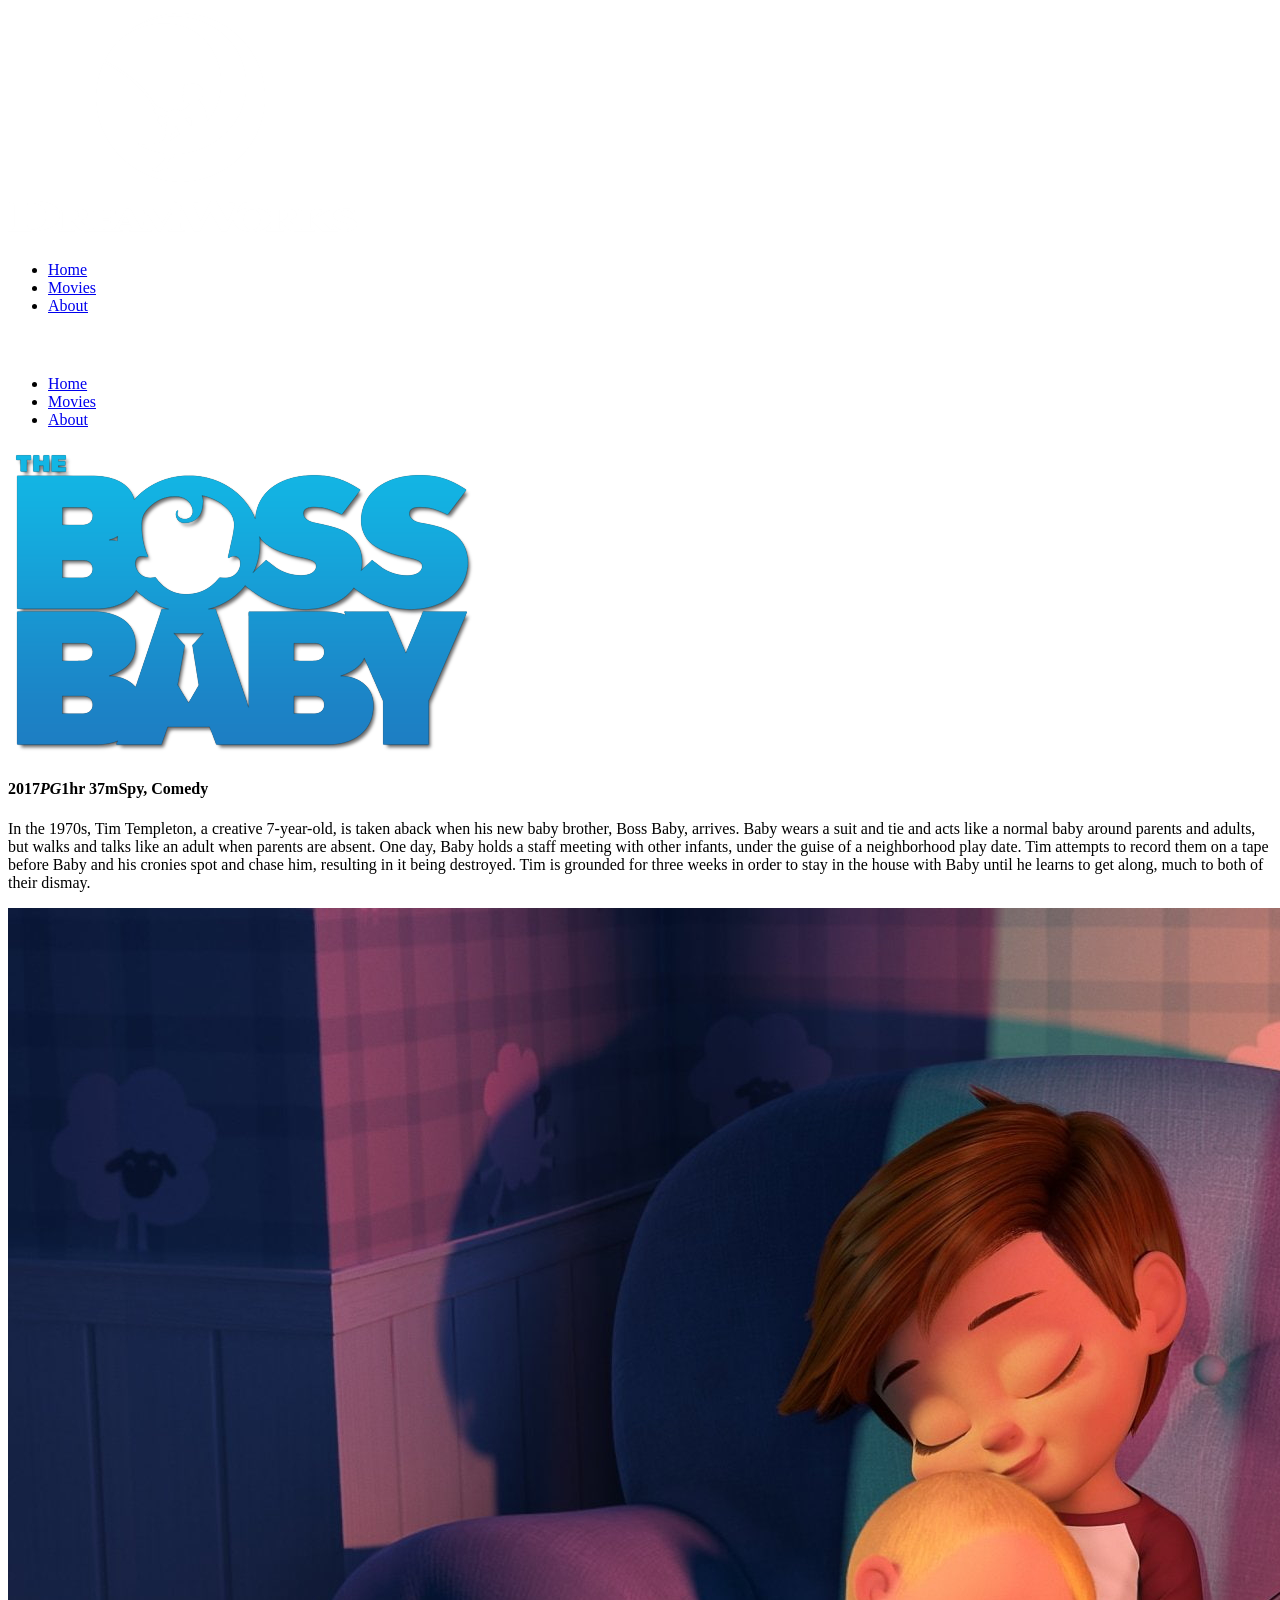
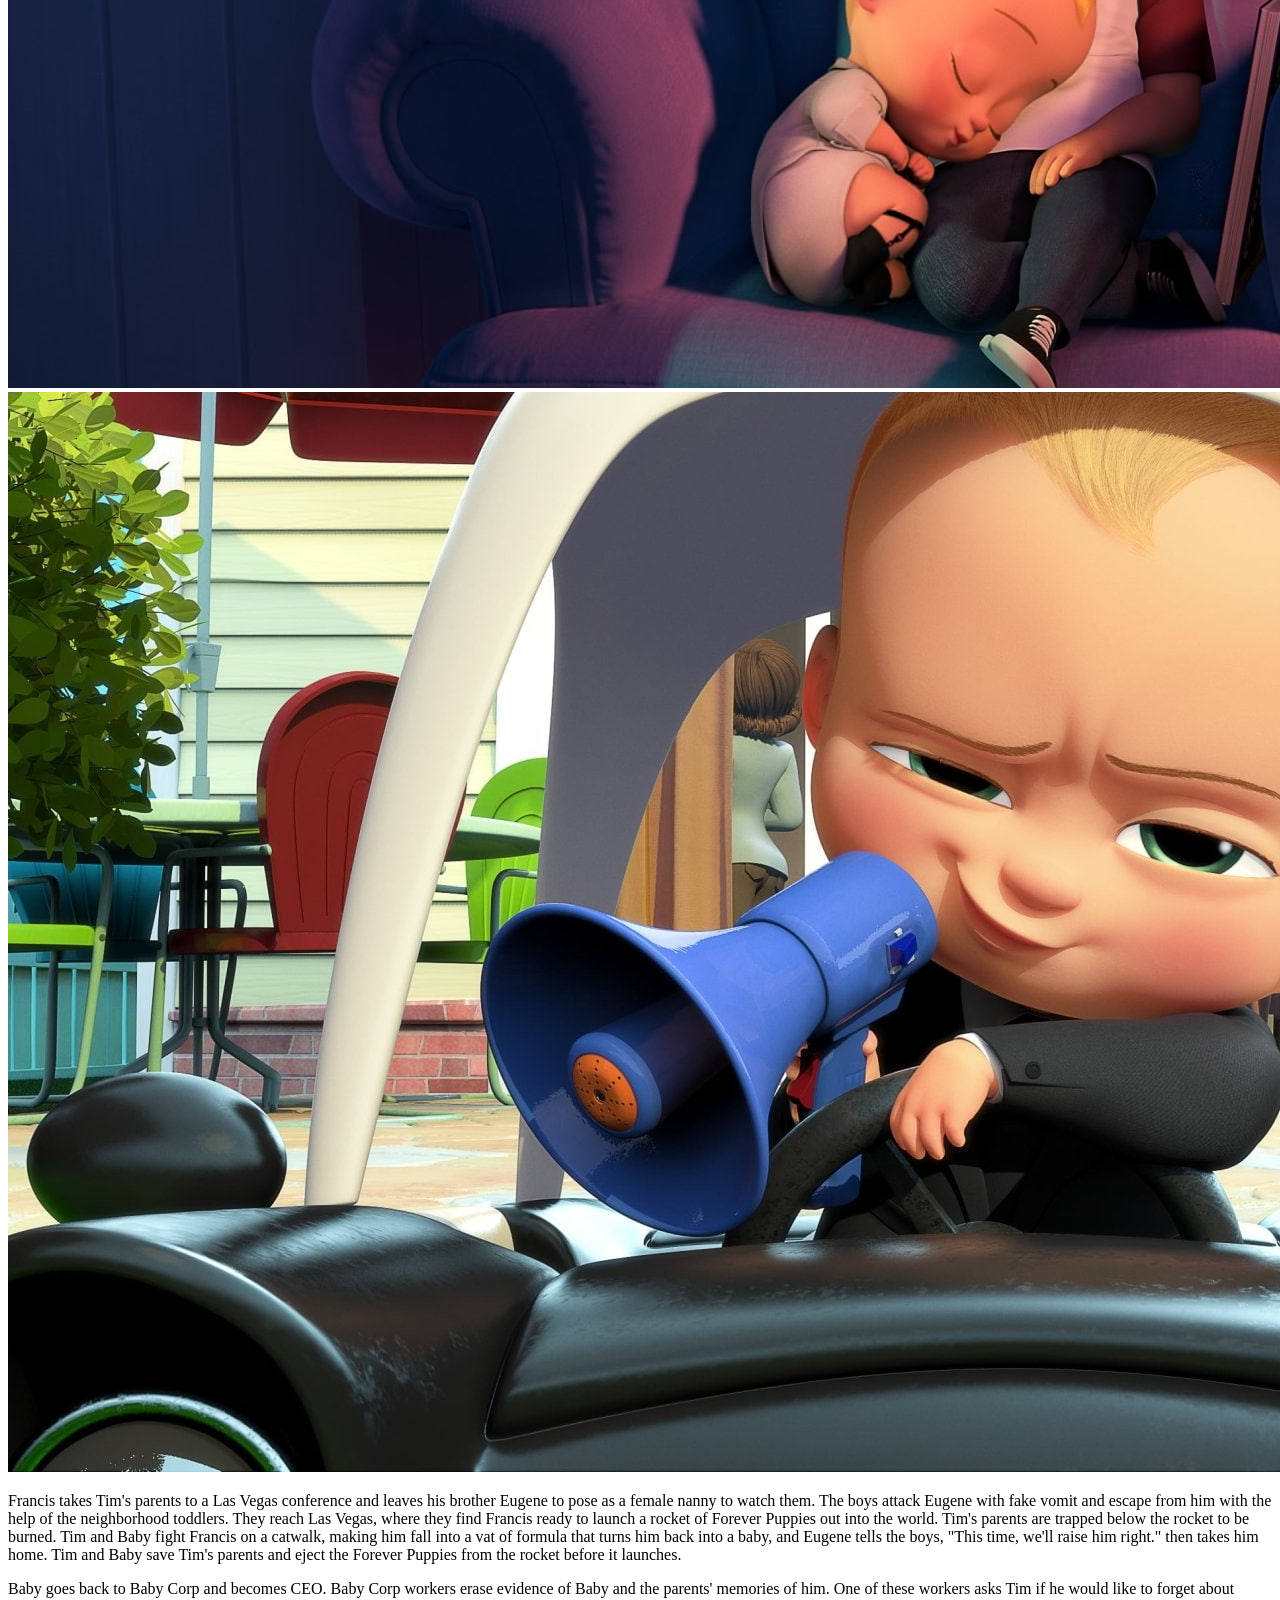
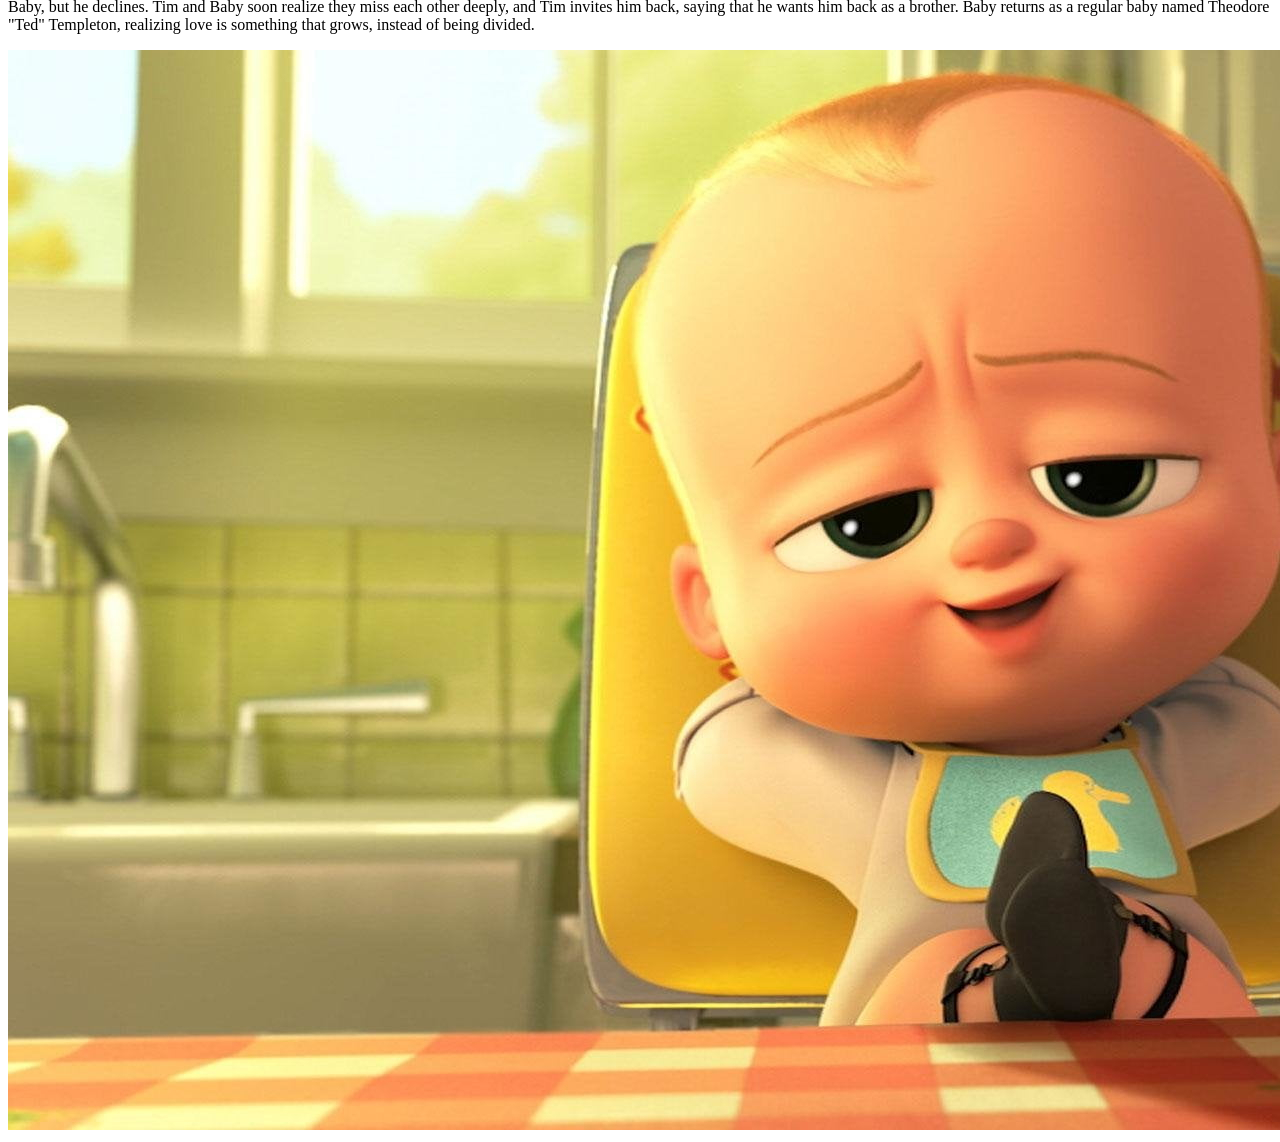
==== components/bossbaby.html @ d5c450ce "Create bossbaby.html" ====
<!DOCTYPE html>
<html lang="en">
  <head>
    <meta charset="UTF-8" />
    <meta name="viewport" content="width=device-width, initial-scale=1.0" />

    <!-- External Stylesheets -->
    <link rel="stylesheet" href="movies.css" />
    <link rel="stylesheet" href="../style.css" />

    <!-- Internal CSS -->
    <style>
      @media screen and (max-width: 1024px) {
        .contents .p {
          margin-top: 20px;
          margin-bottom: 20px;
        }

        .contents2 .p2 {
          margin-top: 120px;
          margin-bottom: 0;
        }

        .contents3 .p3 {
          margin-top: 80px;
        }
      }

      @media screen and (max-width: 768px) {
        .contents .p {
          margin-top: 20px;
          margin-bottom: 20px;
        }

        .contents2 .p2 p {
          margin-top: 20px;
        }

        .contents3 .p3 p {
          margin-top: 40px;
        }
      }

      @media screen and (max-width: 540px) {
        header {
          gap: 90px;
          padding-left: 0px;
        }

        .contents .p {
          margin-top: 20px;
          margin-bottom: 0;
        }

        .contents2 .p2 p {
          margin-top: 0px;
          margin-bottom: 80px;
        }

        .contents3 .p3 p {
          margin-top: 20px;
          margin-bottom: 40px;
        }
      }

      @media screen and (max-width: 360px) {
        header {
          gap: 0px;
          padding-left: 0px;
        }

        .contents .p {
          margin-bottom: 10px;
        }

        .contents2 .p2 {
          margin-top: 100px;
          margin-bottom: 0px;
        }

        .contents3 .p3 {
          margin-bottom: 60px;
        }
      }
    </style>

    <!-- Title -->
    <title>The Boss Baby</title>
  </head>

  <body>
    <!-- Body Container -->
    <div class="body-container">
      <!-- Header Section -->
      <section class="one-movies-bossbaby">
        <!--Header-->
        <div class="header-movies">
          <header>
            <!-- Logo -->
            <a href="../main.html">
              <img
                class="logo"
                src="../assets/dreamworks-animation-seeklogo.png"
                alt="DreamWorks Logo"
              />
            </a>

            <!-- Navigation Bar -->
            <div class="navbar">
              <ul>
                <li>
                  <a href="../main.html">Home</a>
                </li>
                <li>
                  <a href="../main.html#movie">Movies</a>
                </li>
                <li>
                  <a href="../main.html#about">About</a>
                </li>
              </ul>
            </div>

            <!-- Icons -->
            <div class="icons">
              <a href="../index.html"
                ><img src="../assets/user.png" alt="User"
              /></a>
              <img src="../assets/menu.png" alt="Menu" id="menu" />
            </div>

            <!-- Off Screen Menu -->
            <div class="off-screen-menu">
              <ul>
                <li>
                  <a href="../main.html">Home</a>
                </li>
                <li>
                  <a href="../main.html#movie">Movies</a>
                </li>
                <li>
                  <a href="../main.html#about">About</a>
                </li>
              </ul>
            </div>
          </header>
        </div>
      </section>

      <!-- Movie Section 1 -->
      <section class="two-movies">
        <!-- Movie 1 -->
        <div class="movie">
          <!-- Contents -->
          <div class="contents">
            <!-- Paragraph Div -->
            <div class="p">
              <!-- Title -->
              <img
                src="../assets/MovieLogo/BossBabyLogo.png"
                alt="The Boss Baby Logo"
                class="title"
              />
              <!-- Info -->
              <h4>
                <span>2017</span><span><i>PG</i></span
                ><span>1hr 37m</span><span>Spy, Comedy</span>
              </h4>
              <p>
                In the 1970s, Tim Templeton, a creative 7-year-old, is taken
                aback when his new baby brother, Boss Baby, arrives. Baby wears
                a suit and tie and acts like a normal baby around parents and
                adults, but walks and talks like an adult when parents are
                absent. One day, Baby holds a staff meeting with other infants,
                under the guise of a neighborhood play date. Tim attempts to
                record them on a tape before Baby and his cronies spot and chase
                him, resulting in it being destroyed. Tim is grounded for three
                weeks in order to stay in the house with Baby until he learns to
                get along, much to both of their dismay.
              </p>
            </div>
            <!-- Image -->
            <img src="../assets/Bg/bossbabyBg2.jpg" alt="Image" />
          </div>
        </div>
      </section>

      <!-- Movie Section 2 -->
      <section class="three-movies">
        <div class="movie2">
          <div class="contents2">
            <img src="../assets/Bg/bossbabyBg3.jpg" alt="Image" />
            <div class="p2">
              <p>
                Francis takes Tim's parents to a Las Vegas conference and leaves
                his brother Eugene to pose as a female nanny to watch them. The
                boys attack Eugene with fake vomit and escape from him with the
                help of the neighborhood toddlers. They reach Las Vegas, where
                they find Francis ready to launch a rocket of Forever Puppies
                out into the world. Tim's parents are trapped below the rocket
                to be burned. Tim and Baby fight Francis on a catwalk, making
                him fall into a vat of formula that turns him back into a baby,
                and Eugene tells the boys, "This time, we'll raise him right."
                then takes him home. Tim and Baby save Tim's parents and eject
                the Forever Puppies from the rocket before it launches.
              </p>
            </div>
          </div>
        </div>
      </section>

      <!-- Movie Section 3 -->
      <section class="four-movies">
        <div class="movie">
          <div class="contents3">
            <div class="p3">
              <p>
                Baby goes back to Baby Corp and becomes CEO. Baby Corp workers
                erase evidence of Baby and the parents' memories of him. One of
                these workers asks Tim if he would like to forget about Baby,
                but he declines. Tim and Baby soon realize they miss each other
                deeply, and Tim invites him back, saying that he wants him back
                as a brother. Baby returns as a regular baby named Theodore
                "Ted" Templeton, realizing love is something that grows, instead
                of being divided.
              </p>
            </div>
            <img src="../assets/Bg/bossbabyBg4.jpg" alt="Image" />
          </div>
        </div>
      </section>
    </div>

    <!-- Internal Script -->
    <script>
      // Off Screen Menu
      const hamMenu = document.getElementById("menu");
      const offScreenMenu = document.querySelector(".off-screen-menu");

      // Toggle Off Screen Menu
      hamMenu.addEventListener("click", () => {
        offScreenMenu.classList.toggle("active");
      });
    </script>
  </body>
</html>
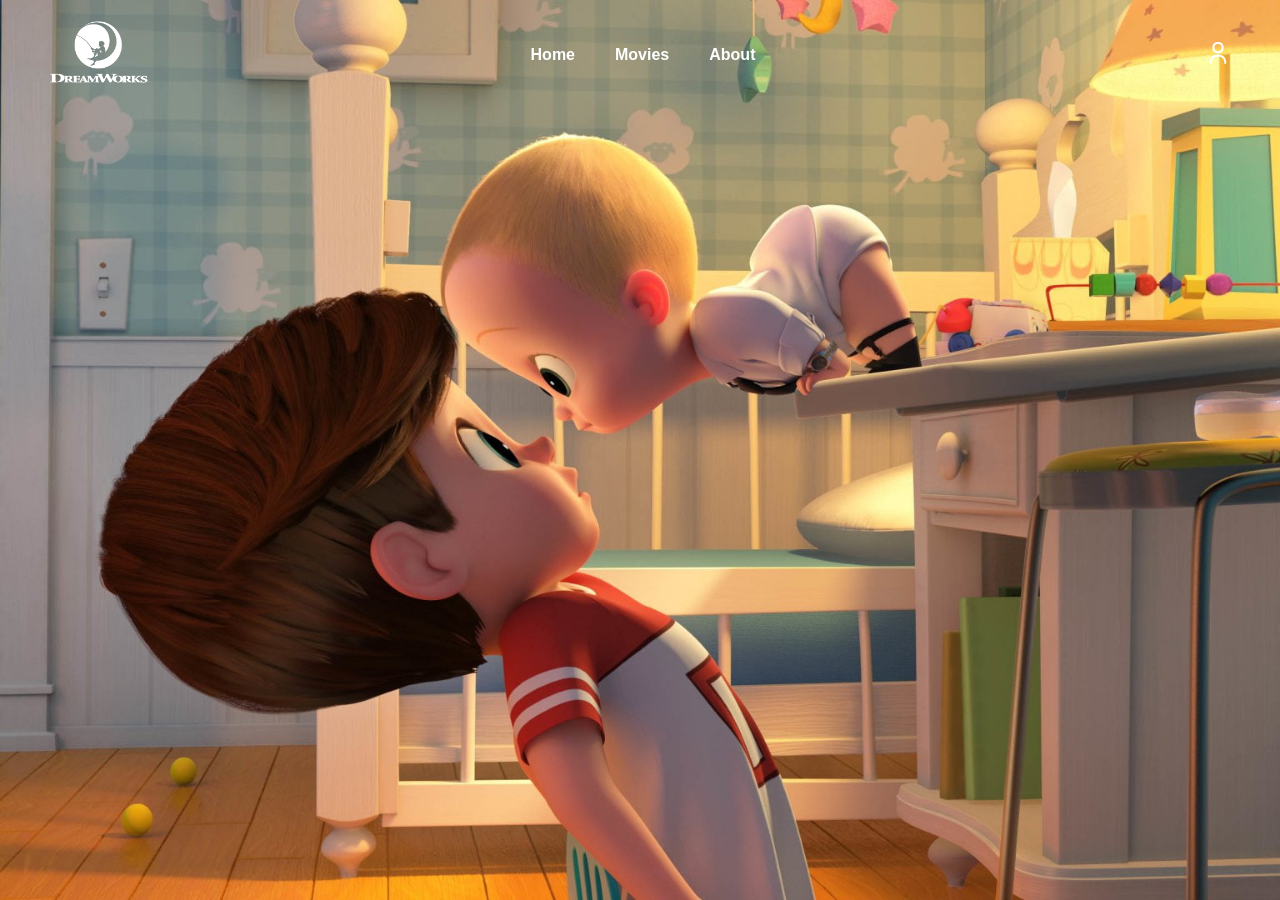
==== commit f4d42e73: "Add files via upload" ====
--- a/components/bossbaby.html
+++ b/components/bossbaby.html
@@ -1,245 +1,263 @@
-<!DOCTYPE html>
-<html lang="en">
-  <head>
-    <meta charset="UTF-8" />
-    <meta name="viewport" content="width=device-width, initial-scale=1.0" />
-
-    <!-- External Stylesheets -->
-    <link rel="stylesheet" href="movies.css" />
-    <link rel="stylesheet" href="../style.css" />
-
-    <!-- Internal CSS -->
-    <style>
-      @media screen and (max-width: 1024px) {
-        .contents .p {
-          margin-top: 20px;
-          margin-bottom: 20px;
-        }
-
-        .contents2 .p2 {
-          margin-top: 120px;
-          margin-bottom: 0;
-        }
-
-        .contents3 .p3 {
-          margin-top: 80px;
-        }
-      }
-
-      @media screen and (max-width: 768px) {
-        .contents .p {
-          margin-top: 20px;
-          margin-bottom: 20px;
-        }
-
-        .contents2 .p2 p {
-          margin-top: 20px;
-        }
-
-        .contents3 .p3 p {
-          margin-top: 40px;
-        }
-      }
-
-      @media screen and (max-width: 540px) {
-        header {
-          gap: 90px;
-          padding-left: 0px;
-        }
-
-        .contents .p {
-          margin-top: 20px;
-          margin-bottom: 0;
-        }
-
-        .contents2 .p2 p {
-          margin-top: 0px;
-          margin-bottom: 80px;
-        }
-
-        .contents3 .p3 p {
-          margin-top: 20px;
-          margin-bottom: 40px;
-        }
-      }
-
-      @media screen and (max-width: 360px) {
-        header {
-          gap: 0px;
-          padding-left: 0px;
-        }
-
-        .contents .p {
-          margin-bottom: 10px;
-        }
-
-        .contents2 .p2 {
-          margin-top: 100px;
-          margin-bottom: 0px;
-        }
-
-        .contents3 .p3 {
-          margin-bottom: 60px;
-        }
-      }
-    </style>
-
-    <!-- Title -->
-    <title>The Boss Baby</title>
-  </head>
-
-  <body>
-    <!-- Body Container -->
-    <div class="body-container">
-      <!-- Header Section -->
-      <section class="one-movies-bossbaby">
-        <!--Header-->
-        <div class="header-movies">
-          <header>
-            <!-- Logo -->
-            <a href="../main.html">
-              <img
-                class="logo"
-                src="../assets/dreamworks-animation-seeklogo.png"
-                alt="DreamWorks Logo"
-              />
-            </a>
-
-            <!-- Navigation Bar -->
-            <div class="navbar">
-              <ul>
-                <li>
-                  <a href="../main.html">Home</a>
-                </li>
-                <li>
-                  <a href="../main.html#movie">Movies</a>
-                </li>
-                <li>
-                  <a href="../main.html#about">About</a>
-                </li>
-              </ul>
-            </div>
-
-            <!-- Icons -->
-            <div class="icons">
-              <a href="../index.html"
-                ><img src="../assets/user.png" alt="User"
-              /></a>
-              <img src="../assets/menu.png" alt="Menu" id="menu" />
-            </div>
-
-            <!-- Off Screen Menu -->
-            <div class="off-screen-menu">
-              <ul>
-                <li>
-                  <a href="../main.html">Home</a>
-                </li>
-                <li>
-                  <a href="../main.html#movie">Movies</a>
-                </li>
-                <li>
-                  <a href="../main.html#about">About</a>
-                </li>
-              </ul>
-            </div>
-          </header>
-        </div>
-      </section>
-
-      <!-- Movie Section 1 -->
-      <section class="two-movies">
-        <!-- Movie 1 -->
-        <div class="movie">
-          <!-- Contents -->
-          <div class="contents">
-            <!-- Paragraph Div -->
-            <div class="p">
-              <!-- Title -->
-              <img
-                src="../assets/MovieLogo/BossBabyLogo.png"
-                alt="The Boss Baby Logo"
-                class="title"
-              />
-              <!-- Info -->
-              <h4>
-                <span>2017</span><span><i>PG</i></span
-                ><span>1hr 37m</span><span>Spy, Comedy</span>
-              </h4>
-              <p>
-                In the 1970s, Tim Templeton, a creative 7-year-old, is taken
-                aback when his new baby brother, Boss Baby, arrives. Baby wears
-                a suit and tie and acts like a normal baby around parents and
-                adults, but walks and talks like an adult when parents are
-                absent. One day, Baby holds a staff meeting with other infants,
-                under the guise of a neighborhood play date. Tim attempts to
-                record them on a tape before Baby and his cronies spot and chase
-                him, resulting in it being destroyed. Tim is grounded for three
-                weeks in order to stay in the house with Baby until he learns to
-                get along, much to both of their dismay.
-              </p>
-            </div>
-            <!-- Image -->
-            <img src="../assets/Bg/bossbabyBg2.jpg" alt="Image" />
-          </div>
-        </div>
-      </section>
-
-      <!-- Movie Section 2 -->
-      <section class="three-movies">
-        <div class="movie2">
-          <div class="contents2">
-            <img src="../assets/Bg/bossbabyBg3.jpg" alt="Image" />
-            <div class="p2">
-              <p>
-                Francis takes Tim's parents to a Las Vegas conference and leaves
-                his brother Eugene to pose as a female nanny to watch them. The
-                boys attack Eugene with fake vomit and escape from him with the
-                help of the neighborhood toddlers. They reach Las Vegas, where
-                they find Francis ready to launch a rocket of Forever Puppies
-                out into the world. Tim's parents are trapped below the rocket
-                to be burned. Tim and Baby fight Francis on a catwalk, making
-                him fall into a vat of formula that turns him back into a baby,
-                and Eugene tells the boys, "This time, we'll raise him right."
-                then takes him home. Tim and Baby save Tim's parents and eject
-                the Forever Puppies from the rocket before it launches.
-              </p>
-            </div>
-          </div>
-        </div>
-      </section>
-
-      <!-- Movie Section 3 -->
-      <section class="four-movies">
-        <div class="movie">
-          <div class="contents3">
-            <div class="p3">
-              <p>
-                Baby goes back to Baby Corp and becomes CEO. Baby Corp workers
-                erase evidence of Baby and the parents' memories of him. One of
-                these workers asks Tim if he would like to forget about Baby,
-                but he declines. Tim and Baby soon realize they miss each other
-                deeply, and Tim invites him back, saying that he wants him back
-                as a brother. Baby returns as a regular baby named Theodore
-                "Ted" Templeton, realizing love is something that grows, instead
-                of being divided.
-              </p>
-            </div>
-            <img src="../assets/Bg/bossbabyBg4.jpg" alt="Image" />
-          </div>
-        </div>
-      </section>
-    </div>
-
-    <!-- Internal Script -->
-    <script>
-      // Off Screen Menu
-      const hamMenu = document.getElementById("menu");
-      const offScreenMenu = document.querySelector(".off-screen-menu");
-
-      // Toggle Off Screen Menu
-      hamMenu.addEventListener("click", () => {
-        offScreenMenu.classList.toggle("active");
-      });
-    </script>
-  </body>
-</html>
+<!DOCTYPE html>
+<html lang="en">
+  <head>
+    <meta charset="UTF-8" />
+    <meta name="viewport" content="width=device-width, initial-scale=1.0" />
+
+    <!-- External Stylesheets -->
+    <link rel="stylesheet" href="movies.css" />
+    <link rel="stylesheet" href="../style.css" />
+
+    <!-- Internal CSS -->
+    <style>
+      @media screen and (max-width: 1024px) {
+        .contents .p {
+          margin-top: 20px;
+          margin-bottom: 20px;
+        }
+
+        .contents .p p {
+          width: 600px;
+        }
+
+        .contents2 .p2 {
+          margin-top: 80px;
+          margin-bottom: 0;
+        }
+
+        .contents2 .p2 p {
+          width: 600px;
+        }
+
+        .contents3 .p3 {
+          margin-top: 80px;
+        }
+
+        .contents3 .p3 p {
+          width: 600px;
+        }
+      }
+
+      @media screen and (max-width: 768px) {
+        .contents .p {
+          margin-top: 20px;
+          margin-bottom: 20px;
+        }
+
+        .contents .p p {
+          width: 400px;
+        }
+
+        .contents2 .p2 {
+          margin-top: 180px;
+          margin-bottom: 10px;
+        }
+
+        .contents2 .p2 p {
+          width: 400px;
+        }
+
+        .contents3 .p3 {
+          margin-top: 80px;
+        }
+
+        .contents3 .p3 p {
+          width: 400px;
+        }
+      }
+
+      @media screen and (max-width: 540px) {
+        .contents .p {
+          margin-top: 20px;
+          margin-bottom: 0;
+          align-items: center;
+        }
+
+        .contents .p p {
+          width: 300px;
+        }
+
+        .contents2 .p2 p {
+          width: 300px;
+        }
+
+        .contents3 .p3 p {
+          width: 300px;
+        }
+      }
+
+      @media screen and (max-width: 360px) {
+        .contents .p {
+          margin-bottom: 10px;
+        }
+
+        .contents2 .p2 {
+          margin-top: 100px;
+          margin-bottom: 0px;
+        }
+
+        .contents3 .p3 {
+          margin-bottom: 60px;
+        }
+      }
+    </style>
+
+    <!-- Title -->
+    <title>The Boss Baby</title>
+  </head>
+
+  <body>
+    <!-- Body Container -->
+    <div class="body-container">
+      <!-- Header Section -->
+      <section class="one-movies-bossbaby">
+        <!--Header-->
+        <div class="header-movies">
+          <header>
+            <!-- Logo -->
+            <a href="../main.html">
+              <img
+                class="logo"
+                src="../assets/dreamworks-animation-seeklogo.png"
+                alt="DreamWorks Logo"
+              />
+            </a>
+
+            <!-- Navigation Bar -->
+            <div class="navbar">
+              <ul>
+                <li>
+                  <a href="../main.html">Home</a>
+                </li>
+                <li>
+                  <a href="../main.html#movie">Movies</a>
+                </li>
+                <li>
+                  <a href="../main.html#about">About</a>
+                </li>
+              </ul>
+            </div>
+
+            <!-- Icons -->
+            <div class="icons">
+              <a href="../index.html"
+                ><img src="../assets/user.png" alt="User"
+              /></a>
+              <img src="../assets/menu.png" alt="Menu" id="menu" />
+            </div>
+
+            <!-- Off Screen Menu -->
+            <div class="off-screen-menu">
+              <ul>
+                <li>
+                  <a href="../main.html">Home</a>
+                </li>
+                <li>
+                  <a href="../main.html#movie">Movies</a>
+                </li>
+                <li>
+                  <a href="../main.html#about">About</a>
+                </li>
+              </ul>
+            </div>
+          </header>
+        </div>
+      </section>
+
+      <!-- Movie Section 1 -->
+      <section class="two-movies">
+        <!-- Movie 1 -->
+        <div class="movie">
+          <!-- Contents -->
+          <div class="contents">
+            <!-- Paragraph Div -->
+            <div class="p">
+              <!-- Title -->
+              <img
+                src="../assets/MovieLogo/BossBabyLogo.png"
+                alt="The Boss Baby Logo"
+                class="title"
+              />
+              <!-- Info -->
+              <h4>
+                <span>2017</span><span><i>PG</i></span
+                ><span>1hr 37m</span><span>Spy, Comedy</span>
+              </h4>
+              <p>
+                In the 1970s, Tim Templeton, a creative 7-year-old, is taken
+                aback when his new baby brother, Boss Baby, arrives. Baby wears
+                a suit and tie and acts like a normal baby around parents and
+                adults, but walks and talks like an adult when parents are
+                absent. One day, Baby holds a staff meeting with other infants,
+                under the guise of a neighborhood play date. Tim attempts to
+                record them on a tape before Baby and his cronies spot and chase
+                him, resulting in it being destroyed. Tim is grounded for three
+                weeks in order to stay in the house with Baby until he learns to
+                get along, much to both of their dismay.
+              </p>
+            </div>
+            <!-- Image -->
+            <img src="../assets/Bg/bossbabyBg2.jpg" alt="Image" />
+          </div>
+        </div>
+      </section>
+
+      <!-- Movie Section 2 -->
+      <section class="three-movies">
+        <div class="movie2">
+          <div class="contents2">
+            <img src="../assets/Bg/bossbabyBg3.jpg" alt="Image" />
+            <div class="p2">
+              <p>
+                Francis takes Tim's parents to a Las Vegas conference and leaves
+                his brother Eugene to pose as a female nanny to watch them. The
+                boys attack Eugene with fake vomit and escape from him with the
+                help of the neighborhood toddlers. They reach Las Vegas, where
+                they find Francis ready to launch a rocket of Forever Puppies
+                out into the world. Tim's parents are trapped below the rocket
+                to be burned. Tim and Baby fight Francis on a catwalk, making
+                him fall into a vat of formula that turns him back into a baby,
+                and Eugene tells the boys, "This time, we'll raise him right."
+                then takes him home. Tim and Baby save Tim's parents and eject
+                the Forever Puppies from the rocket before it launches.
+              </p>
+            </div>
+          </div>
+        </div>
+      </section>
+
+      <!-- Movie Section 3 -->
+      <section class="four-movies">
+        <div class="movie">
+          <div class="contents3">
+            <div class="p3">
+              <p>
+                Baby goes back to Baby Corp and becomes CEO. Baby Corp workers
+                erase evidence of Baby and the parents' memories of him. One of
+                these workers asks Tim if he would like to forget about Baby,
+                but he declines. Tim and Baby soon realize they miss each other
+                deeply, and Tim invites him back, saying that he wants him back
+                as a brother. Baby returns as a regular baby named Theodore
+                "Ted" Templeton, realizing love is something that grows, instead
+                of being divided.
+              </p>
+            </div>
+            <img src="../assets/Bg/bossbabyBg4.jpg" alt="Image" />
+          </div>
+        </div>
+      </section>
+    </div>
+
+    <!-- Internal Script -->
+    <script>
+      // Off Screen Menu
+      const hamMenu = document.getElementById("menu");
+      const offScreenMenu = document.querySelector(".off-screen-menu");
+
+      // Toggle Off Screen Menu
+      hamMenu.addEventListener("click", () => {
+        offScreenMenu.classList.toggle("active");
+      });
+    </script>
+  </body>
+</html>
--- a/components/movies.css
+++ b/components/movies.css
@@ -0,0 +1,392 @@
+@import url("https://fonts.googleapis.com/css2?family=Montserrat:ital,wght@0,100..900;1,100..900&display=swap");
+
+* {
+  padding: 0;
+  margin: 0;
+  box-sizing: border-box;
+  text-decoration: none;
+  font-family: "Montserrat", sans-serif;
+  color: #fff;
+  list-style: none;
+}
+
+:root {
+  --padding-Desktop: 0rem calc((100vw - 1400px) / 2);
+}
+
+.one-movies {
+  background: url("../assets/Bg/ShrekBg.jpg") no-repeat center center;
+  width: 100%;
+  height: 100vh;
+  position: relative;
+  background-size: cover;
+  background-position: sticky;
+}
+
+.one-movies-kungfu {
+  background: url("../assets/Bg/kungfuBg.jpg") no-repeat center center;
+  width: 100%;
+  height: 100vh;
+  position: relative;
+  background-size: cover;
+  background-position: sticky;
+}
+
+.one-movies-croods {
+  background: url("../assets/Bg/croodsBg.jpg") no-repeat center center;
+  width: 100%;
+  height: 100vh;
+  position: relative;
+  background-size: cover;
+  background-position: sticky;
+}
+
+.one-movies-httyd {
+  background: url("../assets/Bg/httydBg.jpg") no-repeat center center;
+  width: 100%;
+  height: 100vh;
+  position: relative;
+  background-size: cover;
+  background-position: sticky;
+}
+
+.one-movies-madagascar {
+  background: url("../assets/Bg/madagascarBg.jpg") no-repeat center center;
+  width: 100%;
+  height: 100vh;
+  position: relative;
+  background-size: cover;
+  background-position: sticky;
+}
+
+.one-movies-bossbaby {
+  background: url("../assets/Bg/bossbabyBg.jpg") no-repeat center center;
+  width: 100%;
+  height: 100vh;
+  position: relative;
+  background-size: cover;
+  background-position: sticky;
+}
+
+.header-movies {
+  width: 100%;
+  height: 100vh;
+  position: relative;
+  padding: var(--padding-Desktop);
+}
+
+.navbar ul {
+  list-style: none;
+  display: flex;
+  gap: 40px;
+}
+
+.navbar ul li a {
+  color: white;
+  font-weight: 700;
+}
+
+.logo {
+  width: 100px;
+}
+
+.icons {
+  display: flex;
+  margin-left: 70px;
+}
+
+.two-movies {
+  width: 100%;
+  height: 100vh;
+  position: relative;
+  background-size: cover;
+}
+
+.two-movies .movie {
+  width: 100%;
+  height: 100vh;
+}
+
+.contents {
+  width: 100%;
+  height: 100vh;
+  display: flex;
+  justify-content: space-between;
+  align-items: center;
+}
+
+.contents .p {
+  display: flex;
+  flex-direction: column;
+  margin: 0 auto;
+}
+
+.contents .p .title {
+  width: 400px;
+  height: 100%;
+  margin-bottom: 10px;
+}
+
+.contents .p h4 span {
+  color: #213555;
+  padding: 0 10px;
+  border-right: 1px solid #213555;
+  animation: animate 1s ease-in-out 0.3s 1 forwards;
+}
+
+.contents .p h4 span i {
+  background: #213555;
+  padding: 0 8px;
+  display: inline-block;
+}
+
+.contents .p h4 {
+  margin-bottom: 20px;
+}
+
+.contents .p p {
+  color: #213555;
+  width: 500px;
+  justify-content: center;
+  align-items: center;
+  font-weight: 500;
+  animation: animate 1s ease-in-out 0.6s 1 forwards;
+}
+
+.contents img {
+  width: 800px;
+  height: 100vh;
+  object-fit: cover;
+  image-resolution: from-image;
+}
+
+.three-movies {
+  width: 100%;
+  height: 100vh;
+  position: relative;
+  background-size: cover;
+}
+
+.three-movies .movie {
+  width: 100%;
+  height: 100vh;
+}
+
+.contents2 {
+  width: 100%;
+  height: 100vh;
+  display: flex;
+  justify-content: space-between;
+  align-items: center;
+}
+
+.contents2 .p2 {
+  display: flex;
+  flex-direction: column;
+  margin: 0 auto;
+}
+
+.contents2 p {
+  color: #213555;
+  width: 500px;
+  justify-content: center;
+  align-items: center;
+  font-weight: 500;
+  animation: animate 1s ease-in-out 0.6s 1 forwards;
+}
+
+.contents2 img {
+  width: 800px;
+  height: 100vh;
+  object-fit: cover;
+  image-resolution: from-image;
+}
+
+.four-movies {
+  width: 100%;
+  height: 100vh;
+  position: relative;
+  background-size: cover;
+}
+
+.four-movies .movie {
+  width: 100%;
+  height: 100vh;
+}
+
+.contents3 {
+  width: 100%;
+  height: 100vh;
+  display: flex;
+  justify-content: space-between;
+  align-items: center;
+}
+
+.contents3 .p3 {
+  display: flex;
+  flex-direction: column;
+  margin: 0 auto;
+}
+
+.contents3 p {
+  color: #213555;
+  width: 500px;
+  justify-content: center;
+  align-items: center;
+  font-weight: 500;
+  animation: animate 1s ease-in-out 0.6s 1 forwards;
+}
+
+.contents3 img {
+  width: 800px;
+  height: 100vh;
+  object-fit: cover;
+  image-resolution: from-image;
+}
+
+@media screen and (max-width: 1024px) {
+  .contents {
+    flex-direction: column;
+  }
+
+  .contents .p {
+    text-align: center;
+    margin-top: 40px;
+  }
+
+  .contents .p p {
+    width: 800px;
+  }
+
+  .contents .p .title {
+    margin: 0 auto;
+    padding-bottom: 20px;
+  }
+
+  .contents img {
+    width: 100%;
+    height: 500px;
+    object-fit: cover;
+    image-resolution: from-image;
+  }
+
+  .contents2 {
+    flex-direction: column-reverse;
+  }
+
+  .contents2 .p2 {
+    text-align: center;
+    margin-top: 40px;
+  }
+
+  .contents2 .p2 p {
+    text-align: center;
+    margin-top: 60px;
+    width: 800px;
+  }
+
+  .contents2 img {
+    width: 100%;
+    height: 500px;
+    object-fit: cover;
+    image-resolution: from-image;
+  }
+
+  .contents3 {
+    flex-direction: column;
+  }
+
+  .contents3 .p3 {
+    text-align: center;
+    margin-top: 60px;
+  }
+
+  .contents3 .p3 p {
+    margin-top: 60px;
+    width: 800px;
+  }
+
+  .contents3 img {
+    width: 100%;
+    height: 500px;
+    object-fit: cover;
+    image-resolution: from-image;
+  }
+}
+
+@media screen and (max-width: 768px) {
+  .contents .p p {
+    width: 600px;
+  }
+
+  .contents2 {
+    flex-direction: column-reverse;
+  }
+
+  .contents2 .p2 p {
+    width: 600px;
+    margin-top: 20px;
+  }
+
+  .contents3 .p3 p {
+    margin-top: 20px;
+    width: 600px;
+  }
+}
+
+@media screen and (max-width: 540px) {
+  .contents .p {
+    margin-top: 20px;
+  }
+
+  .contents .p p {
+    width: 400px;
+    margin-bottom: 20px;
+  }
+
+  .contents2 .p2 p {
+    width: 400px;
+    margin-top: -10px;
+    margin-bottom: 20px;
+  }
+
+  .contents3 .p3 p {
+    width: 400px;
+    margin-top: -20px;
+    margin-bottom: 40px;
+  }
+}
+
+@media screen and (max-width: 360px) {
+  .contents .p .title {
+    width: 250px;
+    height: 100%;
+    margin: 0 auto;
+  }
+
+  .contents .p h4 {
+    margin-bottom: 20px;
+    width: 300px;
+    margin: 0 auto;
+  }
+
+  .contents .p {
+    margin-top: 20px;
+  }
+
+  .contents .p p {
+    width: 300px;
+    margin-bottom: 20px;
+    margin-top: 20px;
+  }
+
+  .contents2 .p2 p {
+    width: 300px;
+    margin-bottom: 40px;
+  }
+
+  .contents3 .p3 p {
+    width: 300px;
+    margin-bottom: 40px;
+  }
+}
--- a/style.css
+++ b/style.css
@@ -0,0 +1,686 @@
+@import url("https://fonts.googleapis.com/css2?family=Montserrat:ital,wght@0,100..900;1,100..900&display=swap");
+
+* {
+  padding: 0;
+  margin: 0;
+  box-sizing: border-box;
+  text-decoration: none;
+  font-family: "Montserrat", sans-serif;
+  color: #fff;
+  list-style: none;
+}
+
+:root {
+  --padding-Desktop: 0rem calc((100vw - 1400px) / 2);
+}
+
+body {
+  overflow: hidden;
+}
+
+.body-container {
+  scroll-snap-type: y mandatory;
+  overflow-y: scroll;
+  height: 100vh;
+}
+
+section {
+  height: 100vh;
+  scroll-snap-align: start;
+}
+
+.header {
+  width: 100%;
+  height: 100vh;
+  background-color: rgba(0, 0, 0, 0.7);
+  position: relative;
+  padding: var(--padding-Desktop);
+}
+
+header {
+  display: flex;
+  justify-content: space-between;
+  align-items: center;
+  padding: 20px 50px;
+}
+
+.bg-video {
+  position: absolute;
+  top: 0;
+  left: 0;
+  width: 100%;
+  height: 100vh;
+  object-fit: cover;
+  z-index: -1;
+}
+
+.navbar ul {
+  list-style: none;
+  display: flex;
+  gap: 40px;
+}
+
+.navbar ul li a {
+  color: white;
+  font-weight: 700;
+}
+
+.logo {
+  width: 100px;
+}
+
+.icons {
+  display: flex;
+  margin-left: 70px;
+  gap: 20px;
+}
+
+.icons #menu {
+  width: 20px;
+  margin-bottom: 6px;
+  display: none;
+}
+
+.off-screen-menu {
+  box-shadow: 0 4px 8px 0 rgba(0, 0, 0, 0.7);
+  backdrop-filter: blur(1px);
+  background-color: #213555;
+  height: 300px;
+  width: 100%;
+  max-width: 450px;
+  position: absolute;
+  top: 110px;
+  display: flex;
+  flex-direction: column;
+  padding: 80px 20px;
+  transform: translateX(400%);
+  display: none;
+  transition: all 0.5s ease-in-out;
+  z-index: 100;
+}
+
+.off-screen-menu.active {
+  transform: translateX(0%);
+  display: block;
+}
+
+.off-screen-menu ul li a {
+  font-size: 2rem;
+  font-weight: 700;
+  color: #fff;
+}
+
+.nav {
+  padding: 1rem;
+  display: flex;
+  background-color: #213555;
+}
+
+.about {
+  display: flex;
+  padding: 0 50px;
+  color: white;
+  align-items: center;
+  margin-top: 100px;
+  display: flex;
+  flex-direction: column;
+  opacity: 0;
+  animation: animate 1s ease-in-out forwards;
+}
+
+.about h1 {
+  font-size: 2rem;
+  font-weight: 400;
+  padding: 0;
+  margin: 0;
+}
+
+.about h2 {
+  font-size: 5rem;
+  padding: 0;
+  margin: 0;
+  font-weight: 700;
+}
+
+.about p {
+  padding-top: 20px;
+  width: 700px;
+  display: flex;
+  align-items: center;
+  justify-content: center;
+  text-align: center;
+}
+
+.about button {
+  margin-top: 20px;
+  padding: 10px 20px;
+  background-color: transparent;
+  border: 1px solid white;
+  color: white;
+  font-weight: 700;
+  cursor: pointer;
+}
+
+.two {
+  position: relative;
+  width: 100%;
+  min-height: 100vh;
+  padding: 0 100px;
+  display: flex;
+  justify-content: space-between;
+  align-items: center;
+  background: url("./assets/Movies/Shrek.jpg") no-repeat;
+  background-size: cover;
+  background-position: center;
+  overflow: hidden;
+  transition: 0.5s;
+}
+
+.two::before {
+  content: "";
+  position: absolute;
+  top: 0;
+  left: 0;
+  right: 0;
+  bottom: 0;
+  width: 100%;
+  height: 100%;
+  background: rgba(0, 0, 0, 0.5);
+}
+
+.content {
+  position: relative;
+  max-width: 550px;
+  display: none;
+  visibility: hidden;
+  transform: scale(0);
+  transition: 0.5s;
+}
+
+.content.active {
+  display: block;
+  visibility: visible;
+  transform: scale(1);
+  transition: 0.5s;
+}
+
+.title {
+  max-width: 500px;
+  animation: animate 1s ease-in-out 1 forwards;
+}
+
+.two .content h4 span {
+  padding: 0 10px;
+  border-right: 1px solid rgba(255, 255, 255, 0.5);
+  animation: animate 1s ease-in-out 0.3s 1 forwards;
+}
+
+.two .content h4 span:first-child {
+  padding-left: 0;
+}
+
+.two .content h4 span:last-child {
+  border-right: none;
+}
+
+.two .content h4 span i {
+  background: #213555;
+  padding: 0 8px;
+  display: inline-block;
+}
+
+.two .content p {
+  animation: animate 1s ease-in-out 0.6s 1 forwards;
+}
+
+.two .content button {
+  margin-top: 20px;
+  padding: 10px 20px;
+  background-color: transparent;
+  border: 1px solid white;
+  color: white;
+  font-weight: 700;
+  cursor: pointer;
+}
+
+.two .carousel-box {
+  position: relative;
+  min-width: 700px;
+  display: flex;
+  justify-content: space-around;
+  align-items: center;
+  background: rgba(0, 0, 0, 0.2);
+  box-shadow: 20px 20px 50px rgba(0, 0, 0, 0.5);
+  border: 1px solid rgba(255, 255, 255, 0.1);
+  backdrop-filter: blur(1px);
+  height: 400px;
+  margin: 0 auto;
+}
+
+.carousel {
+  position: relative;
+  height: 550px;
+  perspective: 100;
+}
+
+.carousel .carousel-item {
+  cursor: pointer;
+  width: 250px;
+}
+
+.carousel .carousel-item img {
+  max-width: 235px;
+  transform: translateX(0px) translateY(-50px);
+  object-fit: cover;
+  object-position: center;
+}
+
+.content.active button a {
+  color: #fff;
+}
+
+@keyframes animate {
+  from {
+    opacity: 0;
+    transform: translate(0, 100px);
+    filter: blur(33px);
+  }
+
+  to {
+    opacity: 1;
+    transform: translate(0);
+    filter: blur(0);
+  }
+}
+
+.button {
+  width: 100%;
+  text-align: center;
+  position: absolute;
+  bottom: 170px;
+  left: 325px;
+  display: none;
+}
+
+.button button {
+  width: 40px;
+  height: 35px;
+  background: transparent;
+  border: none;
+}
+
+.button button i {
+  font-size: 20px;
+  color: white;
+  cursor: pointer;
+}
+
+.button button:hover {
+  transform: scale(1.2);
+}
+
+.three {
+  background: url("./assets/bg.jpg") no-repeat center center;
+  background-size: cover;
+  position: relative;
+}
+
+.signin {
+  display: none;
+}
+
+footer {
+  padding-top: 100px;
+}
+
+.form {
+  display: flex;
+  flex-direction: column;
+  align-items: center;
+  justify-content: center;
+  color: white;
+  margin: 40px auto;
+}
+
+form {
+  display: flex;
+  flex-direction: column;
+  width: 300px;
+}
+
+.heading {
+  display: flex;
+  justify-content: center;
+  align-items: center;
+  gap: 70px;
+  padding: 10px 20px;
+  width: 400px;
+  box-shadow: 0 4px 8px 0 rgba(0, 0, 0, 0.2);
+  height: 50px;
+  margin: 0 auto;
+}
+
+.heading h3 {
+  font-size: 1.2rem;
+  font-weight: 700;
+  color: white;
+  cursor: pointer;
+}
+
+.heading h3:hover {
+  transform: scale(1.1);
+}
+
+label {
+  margin: 10px 0;
+  font-weight: 600;
+  color: #fff;
+}
+
+.input-box {
+  padding: 10px;
+  margin: 10px 0;
+  border: none;
+  border-radius: 5px;
+  background-color: transparent;
+  color: white;
+}
+
+#signup-btn {
+  margin-top: 20px;
+  padding: 10px 20px;
+  background-color: transparent;
+  border: 1px solid white;
+  color: white;
+  font-weight: 700;
+  cursor: pointer;
+  text-align: center;
+}
+
+#login-btn {
+  margin-top: 20px;
+  padding: 10px 20px;
+  background-color: transparent;
+  border: 1px solid white;
+  color: white;
+  font-weight: 700;
+  cursor: pointer;
+  text-align: center;
+}
+
+.register {
+  display: block;
+}
+
+.footer {
+  position: absolute;
+  bottom: 0;
+  left: 0;
+  width: 100%;
+  height: 50px;
+}
+
+.footer p {
+  width: 100%;
+  height: 50px;
+  text-align: center;
+  color: white;
+  font-weight: 600;
+}
+
+.aboutus {
+  display: flex;
+  flex-direction: column;
+  text-align: center;
+  width: 800px;
+  justify-content: center;
+  align-items: center;
+  margin: -40px auto;
+}
+
+.aboutus h2 {
+  font-size: 72px;
+  font-weight: 600;
+}
+
+.aboutus h3 {
+  font-size: 44px;
+  font-weight: 500;
+}
+
+.aboutus button {
+  margin-top: 20px;
+  padding: 10px 20px;
+  background-color: transparent;
+  border: 1px solid white;
+  color: white;
+  font-weight: 700;
+  cursor: pointer;
+  text-align: center;
+}
+
+.aboutus button a {
+  color: #fff;
+}
+
+@media screen and (max-width: 1024px) {
+  .body-container {
+    scroll-snap-type: none;
+  }
+
+  section {
+    scroll-snap-align: none;
+  }
+
+  .about {
+    margin-top: 100px;
+  }
+
+  .about img {
+    width: 600px;
+  }
+
+  .about p {
+    width: 600px;
+  }
+
+  .two {
+    background: url("./assets/Movies/Shrek.jpg") no-repeat left center;
+    flex-direction: column;
+    gap: -100px;
+  }
+
+  .content.active {
+    margin-top: 40px;
+  }
+
+  .two .carousel-box {
+    min-width: 600px;
+  }
+
+  .aboutus {
+    width: 600px;
+    margin: 20px auto;
+  }
+}
+
+@media screen and (max-width: 768px) {
+  .about img {
+    width: 500px;
+  }
+
+  .about p {
+    width: 500px;
+  }
+
+  .two .carousel-box {
+    min-width: 350px;
+    height: 300px;
+  }
+
+  .content.active {
+    margin-top: 20px;
+  }
+
+  .carousel {
+    position: relative;
+    height: 550px;
+    perspective: 100;
+  }
+
+  .carousel .carousel-item {
+    cursor: pointer;
+    width: 250px;
+  }
+
+  .carousel .carousel-item img {
+    max-width: 235px;
+    transform: translateX(7px) translateY(-50px);
+    object-fit: cover;
+    object-position: center;
+  }
+
+  footer {
+    padding-top: 150px;
+  }
+
+  .aboutus {
+    width: 500px;
+    margin: -60px auto;
+  }
+
+  .aboutus h2 {
+    font-size: 58px;
+  }
+}
+
+@media screen and (max-width: 540px) {
+  .body-container {
+    max-width: 540px;
+  }
+
+  .off-screen-menu.active {
+    transform: translateX(30%);
+  }
+
+  .navbar ul {
+    display: none;
+  }
+
+  .icons #menu {
+    width: 20px;
+    margin-bottom: 6px;
+    display: block;
+    cursor: pointer;
+  }
+
+  .about img {
+    width: 300px;
+  }
+
+  .about p {
+    width: 300px;
+  }
+
+  .content {
+    max-width: 400px;
+    text-align: center;
+  }
+
+  .title {
+    max-width: 300px;
+  }
+
+  .two .carousel-box {
+    min-width: 180px;
+    max-height: 200px;
+  }
+
+  .two .carousel-box .carousel {
+    height: 300px;
+  }
+
+  .carousel .carousel-item {
+    cursor: pointer;
+    width: 150px;
+  }
+
+  .aboutus {
+    width: 300px;
+    margin: -140px auto;
+  }
+
+  .aboutus h2 {
+    font-size: 42px;
+  }
+
+  .aboutus h3 {
+    font-size: 32px;
+  }
+}
+
+@media screen and (max-width: 360px) {
+  .off-screen-menu.active {
+    transform: translateX(30%);
+  }
+
+  .about img {
+    width: 300px;
+  }
+
+  .about p {
+    width: 300px;
+  }
+
+  .content {
+    max-width: 300px;
+    text-align: center;
+  }
+
+  .content.active {
+    margin-top: 20px;
+  }
+
+  .two .carousel-box {
+    min-width: 250px;
+    margin-left: -50px;
+    max-height: 200px;
+  }
+
+  .two .carousel-box .carousel {
+    height: 300px;
+  }
+
+  .carousel .carousel-item {
+    cursor: pointer;
+    width: 150px;
+  }
+
+  .carousel .carousel-item img {
+    max-width: 150px;
+    transform: translateX(7px) translateY(-50px);
+    object-fit: cover;
+    object-position: center;
+  }
+
+  .title {
+    max-width: 300px;
+  }
+
+  footer {
+    padding-top: 150px;
+  }
+
+  .aboutus {
+    width: 300px;
+    margin: -140px auto;
+  }
+
+  .aboutus h2 {
+    font-size: 42px;
+  }
+
+  .aboutus h3 {
+    font-size: 32px;
+  }
+}
